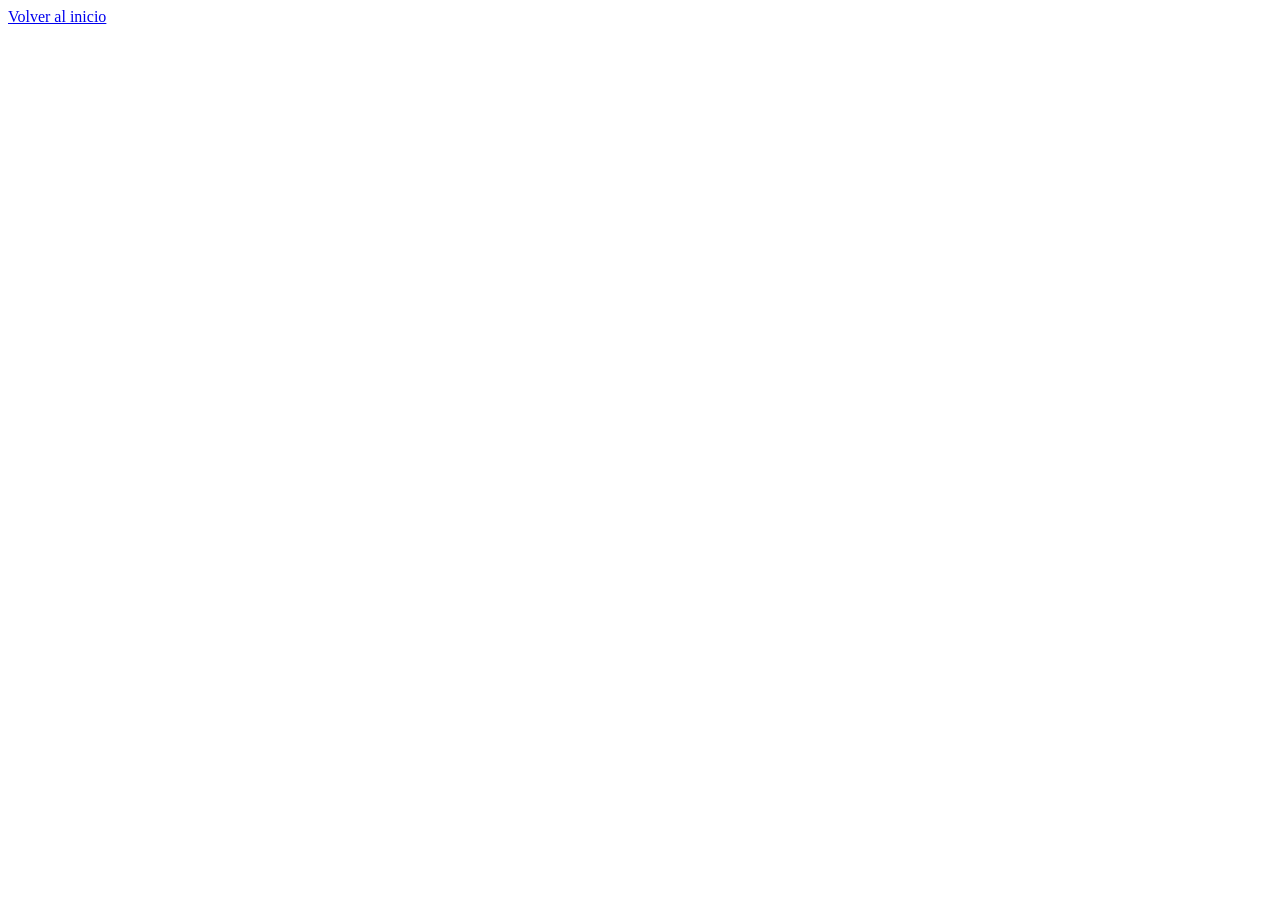
==== departamentos.html @ 11716fb1 "feat: :sparkles: se agrego codigo en los html y voy a empezar en el fetch" ====
<!DOCTYPE html>
<html lang="en">
<head>
    <meta charset="UTF-8">
    <meta name="viewport" content="width=device-width, initial-scale=1.0">
    <title>Departamentos</title>
</head>
<body>
    <a href="index.html">Volver al inicio</a>
</body>
</html>
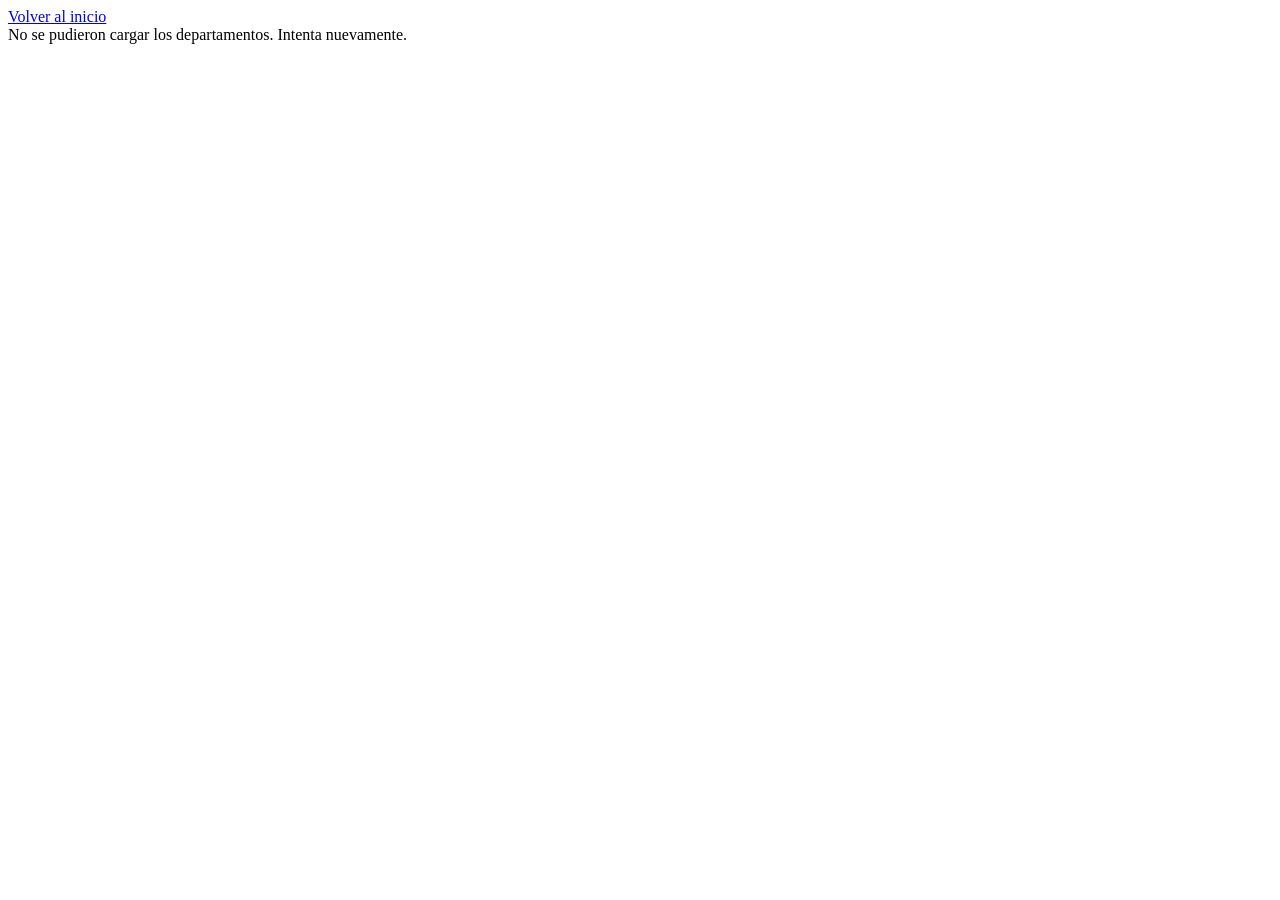
==== commit 6e81d390: "feat: :sparkles: se agrego las regiones cuantas regiones hay cada ciudad y se agrego que si cumple s" ====
--- a/departamentos.html
+++ b/departamentos.html
@@ -4,8 +4,11 @@
     <meta charset="UTF-8">
     <meta name="viewport" content="width=device-width, initial-scale=1.0">
     <title>Departamentos</title>
+    <script src="js/departamentos.js" defer></script>
 </head>
 <body>
     <a href="index.html">Volver al inicio</a>
+
+    <div id="lista-departamentos"> Cargando departamentos...</div>
 </body>
 </html>
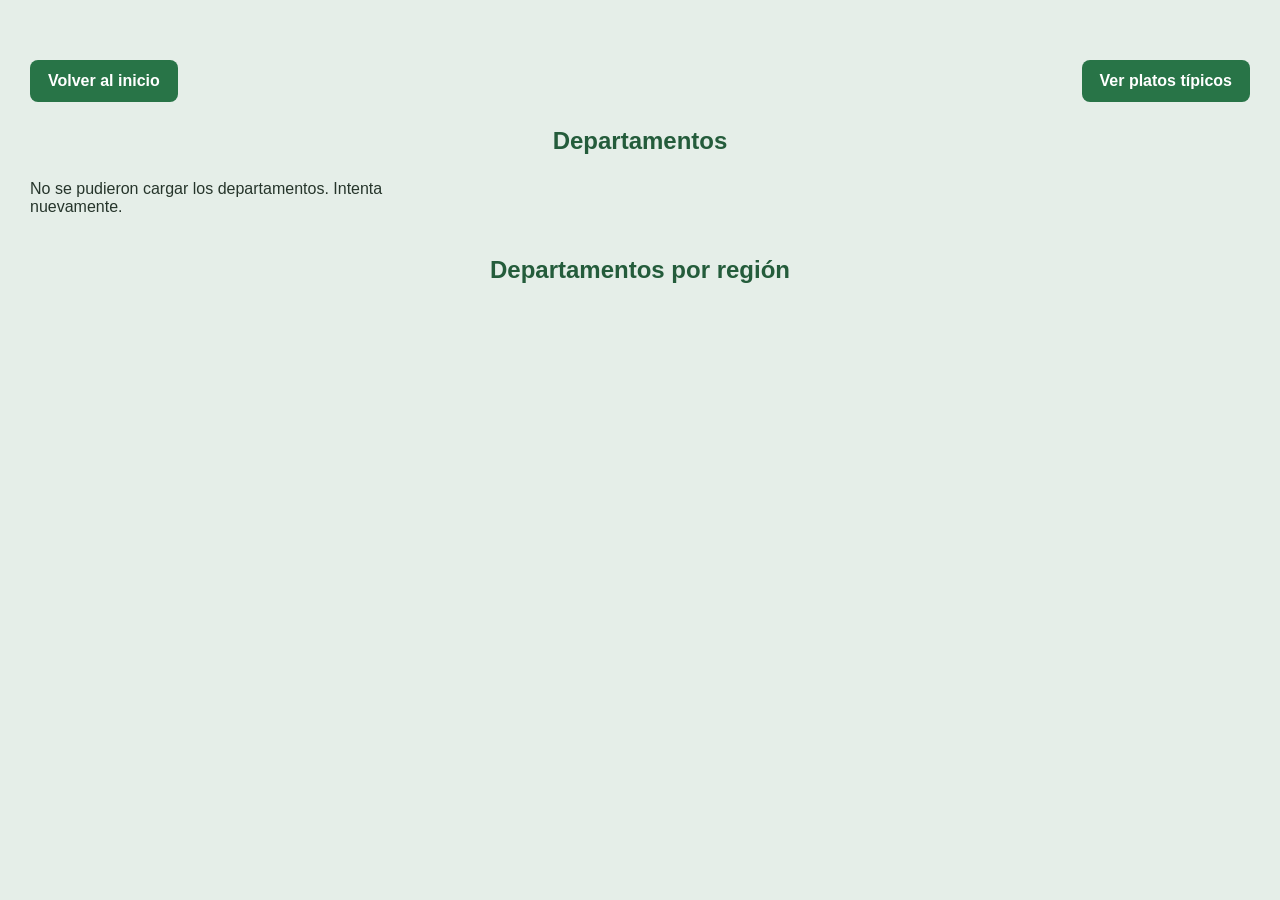
==== commit 79ec5311: "feat: :sparkles: se agrego el css y agregaron clases para que este se identifique mas facil" ====
--- a/departamentos.html
+++ b/departamentos.html
@@ -4,11 +4,25 @@
     <meta charset="UTF-8">
     <meta name="viewport" content="width=device-width, initial-scale=1.0">
     <title>Departamentos</title>
+    <link rel="stylesheet" href="css/estilos.css">
     <script src="js/departamentos.js" defer></script>
+
 </head>
 <body>
-    <a href="index.html">Volver al inicio</a>
+
+    <div class="navegacion">
+    <a href="index.html" class="volver">Volver al inicio</a>
+
+    <a href="platos.html" class="enlace-platos">Ver platos típicos</a>
+    </div>
+   
+
+     <h2>Departamentos</h2>
 
     <div id="lista-departamentos"> Cargando departamentos...</div>
+
+    <h2>Departamentos por región</h2>
+
+    <div id="lista-regiones"></div>
 </body>
 </html>
--- a/css/estilos.css
+++ b/css/estilos.css
@@ -0,0 +1,138 @@
+/* Configuración general */
+* {
+    margin: 0;
+    padding: 0;
+    box-sizing: border-box;
+}
+
+body {
+    font-family: Arial, sans-serif;
+    background-color: #e5eee8;
+    color: #26352b;
+    padding: 30px;
+}
+
+.navegacion {
+    display: flex;
+    justify-content: space-between;
+    align-items: center;
+    margin-bottom: 25px;
+}
+
+.volver,
+.enlace-platos {
+    color: white;
+    background-color: #287447;
+    padding: 12px 18px;
+    border-radius: 8px;
+    text-decoration: none;
+    font-weight: bold;
+    transition: background-color 0.3s;
+}
+
+.volver:hover,
+.enlace-platos:hover {
+    background-color: #1d5735;
+}
+
+
+h1, h2 {
+    text-align: center;
+    margin-bottom: 25px;
+    color: #245c3b;
+}
+
+/* Tarjetas de departamentos */
+#lista-departamentos {
+    display: grid;
+    grid-template-columns: repeat(3, 1fr);
+    gap: 20px;
+    margin-bottom: 40px;
+}
+
+.tarjeta-departamento {
+    background-color: white;
+    border: 1px solid #d5e2d5;
+    padding: 20px;
+    border-radius: 12px;
+    box-shadow: 0 3px 8px rgba(0, 0, 0, 0.08);
+}
+
+.tarjeta-departamento h3 {
+    color: #287447;
+    margin-bottom: 12px;
+}
+
+.tarjeta-departamento p {
+    margin-bottom: 8px;
+    line-height: 1.5;
+}
+
+/* Resumen de regiones */
+#lista-regiones {
+    display: grid;
+    grid-template-columns: repeat(3, 1fr);
+    gap: 20px;
+}
+
+.regiones {
+    background-color: white;
+    border: 1px solid #c9dfcc;
+    border-left: 5px solid #398653;
+    padding: 20px;
+    border-radius: 10px;
+    box-shadow: 0 3px 8px rgba(0, 0, 0, 0.07);
+}
+
+.regiones h3 {
+    color: #287447;
+    margin-bottom: 10px;
+}
+
+.regiones p {
+    font-size: 16px;
+}
+
+/* Enlace para volver */
+a {
+    display: inline-block;
+    margin-top: 30px;
+    color: #287447;
+    text-decoration: none;
+    font-weight: bold;
+}
+
+a:hover {
+    text-decoration: underline;
+}
+
+/* Computadoras */
+@media (min-width: 901px) {
+    #lista-departamentos {
+        grid-template-columns: repeat(3, 1fr);
+    }
+
+    #lista-regiones {
+        grid-template-columns: repeat(3, 1fr);
+    }
+}
+
+/* Tabletas */
+@media (max-width: 900px) {
+    #lista-departamentos,
+    #lista-regiones {
+        grid-template-columns: repeat(2, 1fr);
+    }
+}
+
+/* Celulares */
+@media (max-width: 600px) {
+    body {
+        padding: 15px;
+    }
+
+    #lista-departamentos,
+    #lista-regiones {
+        grid-template-columns: 1fr;
+    }
+}
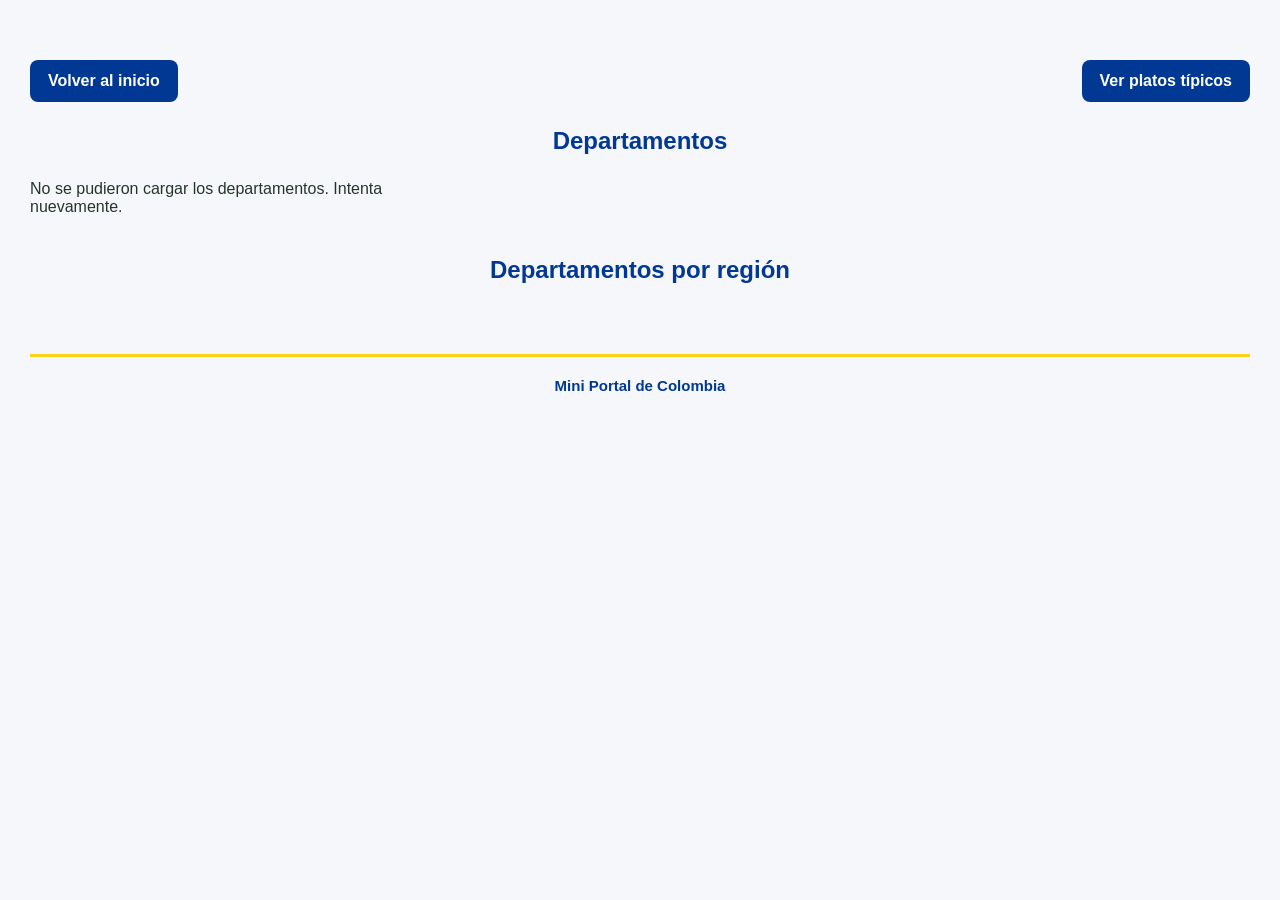
==== commit 7c43b6f4: "feat: :sparkles: se cambio en todos los html algunas clases y en el css los colores posiciones regla" ====
--- a/departamentos.html
+++ b/departamentos.html
@@ -9,7 +9,7 @@
 
 </head>
 <body>
-
+    <main>
     <div class="navegacion">
     <a href="index.html" class="volver">Volver al inicio</a>
 
@@ -24,5 +24,13 @@
     <h2>Departamentos por región</h2>
 
     <div id="lista-regiones"></div>
+
+    </main>
+
+    <footer class="pie">
+        <p>Mini Portal de Colombia</p>
+    </footer>
+
+
 </body>
 </html>
--- a/css/estilos.css
+++ b/css/estilos.css
@@ -1,17 +1,127 @@
-/* Configuración general */
 * {
     margin: 0;
     padding: 0;
     box-sizing: border-box;
 }
 
+
+
+/* ==============================
+   PORTADA PRINCIPAL
+============================== */
+
+.portada {
+    background: linear-gradient(120deg, #FCD116, #003893, #CE1126);
+    color: white;
+    text-align: center;
+    padding: 55px 20px;
+    border-radius: 15px;
+    margin-bottom: 35px;
+}
+
+.portada h1 {
+    color: white;
+    border: none;
+    margin-bottom: 15px;
+}
+
+.portada p {
+    font-size: 18px;
+}
+
+/* ==============================
+   CONTENIDO DEL INICIO
+============================== */
+
+.inicio {
+    max-width: 1000px;
+    margin: auto;
+    text-align: center;
+}
+
+.inicio h2 {
+    margin-bottom: 15px;
+}
+
+.inicio > p {
+    line-height: 1.6;
+    margin-bottom: 30px;
+    color: #003893;
+}
+
+/* ==============================
+   OPCIONES PRINCIPALES
+============================== */
+
+.opciones {
+    display: grid;
+    grid-template-columns: repeat(2, 1fr);
+    gap: 25px;
+}
+
+.opcion {
+    background-color: white;
+    padding: 30px;
+    border-radius: 12px;
+    border-top: 5px solid #FCD116;
+    box-shadow: 0 3px 8px rgba(0, 0, 0, 0.08);
+    transition: transform 0.3s;
+}
+
+.opcion:hover {
+    transform: translateY(-5px);
+}
+
+.opcion h3 {
+    color: #003893;
+    margin-bottom: 15px;
+}
+
+.opcion p {
+    line-height: 1.5;
+    margin-bottom: 20px;
+}
+
+.opcion a {
+    background-color: #003893;
+    color: white;
+    padding: 12px 18px;
+    border-radius: 8px;
+    text-decoration: none;
+    margin-top: 5px;
+}
+
+.opcion a:hover {
+    background-color: #CE1126;
+}
+.pie {
+    text-align: center;
+    margin-top: 45px;
+    padding: 20px;
+    border-top: 3px solid #FCD116;
+}
+.pie p {
+    color: #003893;
+    font-weight: bold;
+    font-size: 15px;
+}
+@media (max-width: 600px) {
+    .opciones {
+        grid-template-columns: 1fr;
+    }
+
+    .portada {
+        padding: 35px 15px;
+    }
+}
+
+
 body {
     font-family: Arial, sans-serif;
-    background-color: #e5eee8;
+    background-color: #F5F7FA;
     color: #26352b;
     padding: 30px;
 }
-
 .navegacion {
     display: flex;
     justify-content: space-between;
@@ -22,7 +132,7 @@
 .volver,
 .enlace-platos {
     color: white;
-    background-color: #287447;
+    background-color: #003893;
     padding: 12px 18px;
     border-radius: 8px;
     text-decoration: none;
@@ -32,17 +142,24 @@
 
 .volver:hover,
 .enlace-platos:hover {
-    background-color: #1d5735;
-}
-
+    background-color: #CE1126;
+}
 
 h1, h2 {
     text-align: center;
     margin-bottom: 25px;
-    color: #245c3b;
-}
-
-/* Tarjetas de departamentos */
+    color: #003893;
+}
+
+h1 {
+    border-bottom: 5px solid #FCD116;
+    padding-bottom: 12px;
+}
+
+/* ==============================
+   TARJETAS DE DEPARTAMENTOS
+============================== */
+
 #lista-departamentos {
     display: grid;
     grid-template-columns: repeat(3, 1fr);
@@ -52,14 +169,21 @@
 
 .tarjeta-departamento {
     background-color: white;
-    border: 1px solid #d5e2d5;
+    border: 1px solid #d5dce5;
+    border-top: 5px solid #FCD116;
     padding: 20px;
     border-radius: 12px;
     box-shadow: 0 3px 8px rgba(0, 0, 0, 0.08);
+    transition: transform 0.3s, box-shadow 0.3s;
+}
+
+.tarjeta-departamento:hover {
+    transform: translateY(-5px);
+    box-shadow: 0 6px 15px rgba(0, 0, 0, 0.15);
 }
 
 .tarjeta-departamento h3 {
-    color: #287447;
+    color: #CE1126;
     margin-bottom: 12px;
 }
 
@@ -68,7 +192,10 @@
     line-height: 1.5;
 }
 
-/* Resumen de regiones */
+/* ==============================
+   RESUMEN DE REGIONES
+============================== */
+
 #lista-regiones {
     display: grid;
     grid-template-columns: repeat(3, 1fr);
@@ -77,15 +204,20 @@
 
 .regiones {
     background-color: white;
-    border: 1px solid #c9dfcc;
-    border-left: 5px solid #398653;
+    border: 1px solid #d5dce5;
+    border-left: 5px solid #003893;
     padding: 20px;
     border-radius: 10px;
     box-shadow: 0 3px 8px rgba(0, 0, 0, 0.07);
+    transition: transform 0.3s;
+}
+
+.regiones:hover {
+    transform: translateY(-5px);
 }
 
 .regiones h3 {
-    color: #287447;
+    color: #CE1126;
     margin-bottom: 10px;
 }
 
@@ -93,11 +225,14 @@
     font-size: 16px;
 }
 
-/* Enlace para volver */
+/* ==============================
+   ENLACES
+============================== */
+
 a {
     display: inline-block;
     margin-top: 30px;
-    color: #287447;
+    color: #003893;
     text-decoration: none;
     font-weight: bold;
 }
@@ -106,33 +241,108 @@
     text-decoration: underline;
 }
 
-/* Computadoras */
+/* ==============================
+   CONTENEDOR DE PLATOS TÍPICOS
+============================== */
+
+#lista-platos {
+    display: grid;
+    grid-template-columns: repeat(3, 1fr);
+    gap: 25px;
+    margin-top: 30px;
+}
+
+/* ==============================
+   TARJETAS DE PLATOS
+============================== */
+
+.tarjeta-plato {
+    background-color: white;
+    border: 1px solid #d5dce5;
+    border-top: 5px solid #CE1126;
+    border-radius: 12px;
+    padding: 20px;
+    box-shadow: 0 3px 8px rgba(0, 0, 0, 0.08);
+    transition: transform 0.3s, box-shadow 0.3s;
+}
+
+.tarjeta-plato:hover {
+    transform: translateY(-5px);
+    box-shadow: 0 6px 15px rgba(0, 0, 0, 0.15);
+}
+
+/* Nombre del plato */
+
+.tarjeta-plato h3 {
+    color: #003893;
+    margin-bottom: 15px;
+    text-align: center;
+}
+
+/* Imágenes */
+
+.tarjeta-plato img {
+    width: 100%;
+    height: 200px;
+    object-fit: cover;
+    border-radius: 10px;
+    margin-bottom: 15px;
+}
+
+/* Información */
+
+.tarjeta-plato p {
+    color: #26352b;
+    margin-bottom: 10px;
+    line-height: 1.5;
+}
+
+/* ==============================
+   COMPUTADORES
+============================== */
+
 @media (min-width: 901px) {
-    #lista-departamentos {
+    #lista-departamentos,
+    #lista-regiones,
+    #lista-platos {
         grid-template-columns: repeat(3, 1fr);
     }
-
-    #lista-regiones {
-        grid-template-columns: repeat(3, 1fr);
-    }
-}
-
-/* Tabletas */
+}
+
+/* ==============================
+   TABLETAS
+============================== */
+
 @media (max-width: 900px) {
     #lista-departamentos,
-    #lista-regiones {
+    #lista-regiones,
+    #lista-platos {
         grid-template-columns: repeat(2, 1fr);
     }
 }
 
-/* Celulares */
+/* ==============================
+   CELULARES
+============================== */
+
 @media (max-width: 600px) {
     body {
         padding: 15px;
     }
 
     #lista-departamentos,
-    #lista-regiones {
+    #lista-regiones,
+    #lista-platos {
         grid-template-columns: 1fr;
     }
-}+
+    .navegacion {
+        gap: 10px;
+        flex-wrap: wrap;
+    }
+
+    .tarjeta-plato img {
+        height: 220px;
+    }
+}
+
